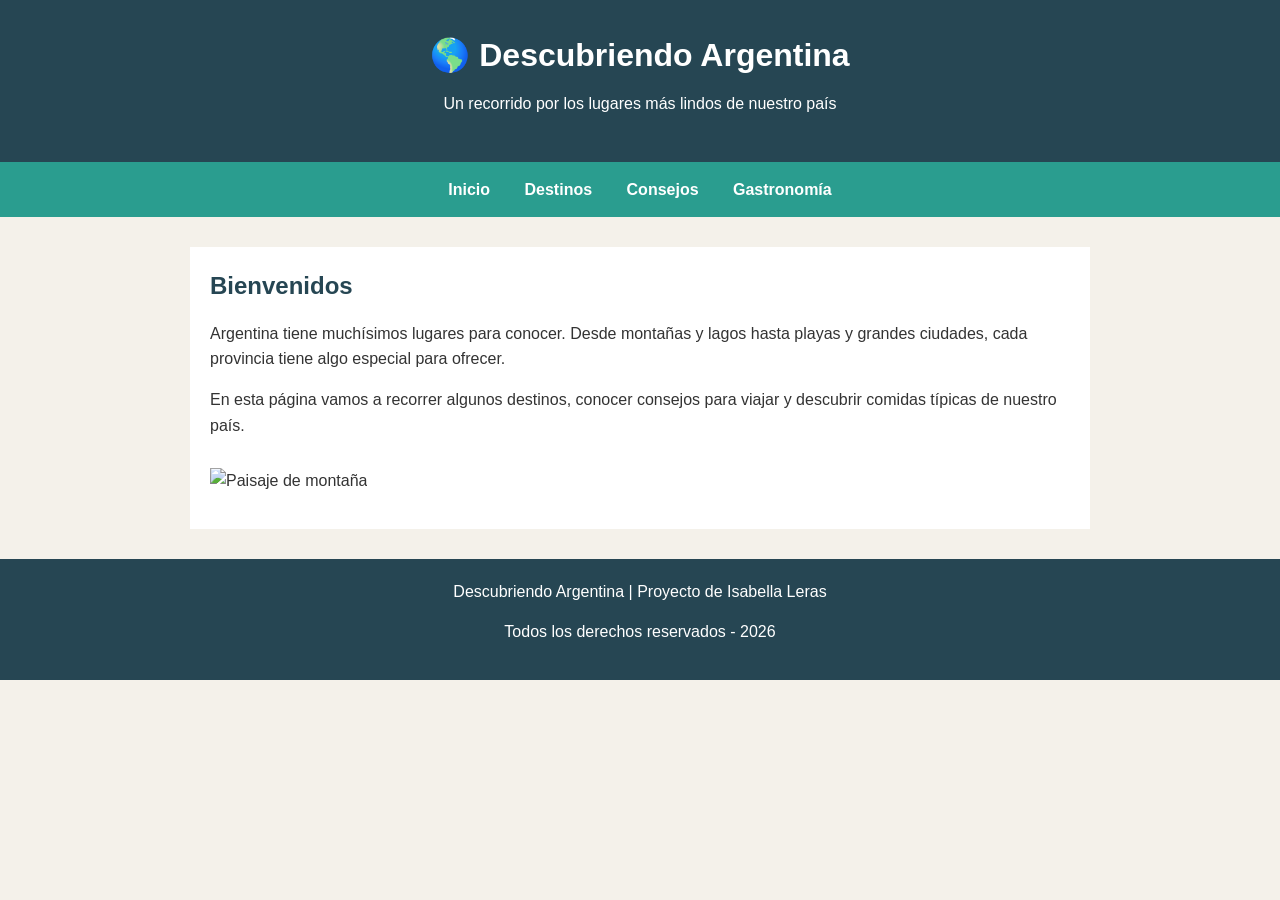
==== index.html @ 09e01bb2 "." ====
<!DOCTYPE html>
<html lang="es">
<head>
    <meta charset="UTF-8">
    <title>Descubriendo Argentina - Inicio</title>
    <link rel="stylesheet" href="style.css">
</head>
<body>

    <header>
        <h1>🌎 Descubriendo Argentina</h1>
        <p>Un recorrido por los lugares más lindos de nuestro país</p>
    </header>

    <nav>
        <a href="index.html">Inicio</a>
        <a href="destinos.html">Destinos</a>
        <a href="consejos.html">Consejos</a>
        <a href="gastronomia.html">Gastronomía</a>
    </nav>

    <main>
        <h2>Bienvenidos</h2>

        <p>
            Argentina tiene muchísimos lugares para conocer.
            Desde montañas y lagos hasta playas y grandes ciudades,
            cada provincia tiene algo especial para ofrecer.
        </p>

        <p>
            En esta página vamos a recorrer algunos destinos,
            conocer consejos para viajar y descubrir comidas típicas
            de nuestro país.
        </p>

        <img src="https://images.unsplash.com/photo-1530789253388-582c481c54b0"
             alt="Paisaje de montaña" width="600">
    </main>

    <footer>
        <p>Descubriendo Argentina | Proyecto de Isabella Leras</p>
        <p>Todos los derechos reservados - 2026</p>
    </footer>

</body>
</html>
---- style.css ----
* {
    margin: 0;
    padding: 0;
    box-sizing: border-box;
}

body {
    font-family: Arial, sans-serif;
    background-color: #f4f1ea;
    color: #333333;
    line-height: 1.6;
}

header {
    background-color: #264653;
    color: white;
    text-align: center;
    padding: 30px;
}

header h1 {
    margin-bottom: 10px;
}

nav {
    background-color: #2a9d8f;
    text-align: center;
    padding: 15px;
}

nav a {
    color: white;
    text-decoration: none;
    margin: 15px;
    font-weight: bold;
}

nav a:hover {
    color: #f4a261;
}

main {
    max-width: 900px;
    margin: 30px auto;
    padding: 20px;
    background-color: white;
}

h2 {
    color: #264653;
    margin-bottom: 15px;
}

h3 {
    color: #2a9d8f;
    margin-top: 20px;
    margin-bottom: 10px;
}

p {
    margin-bottom: 15px;
}

ul {
    margin-left: 30px;
    margin-bottom: 20px;
}

img {
    max-width: 100%;
    height: auto;
    margin: 15px 0;
}

footer {
    background-color: #264653;
    color: white;
    text-align: center;
    padding: 20px;
}
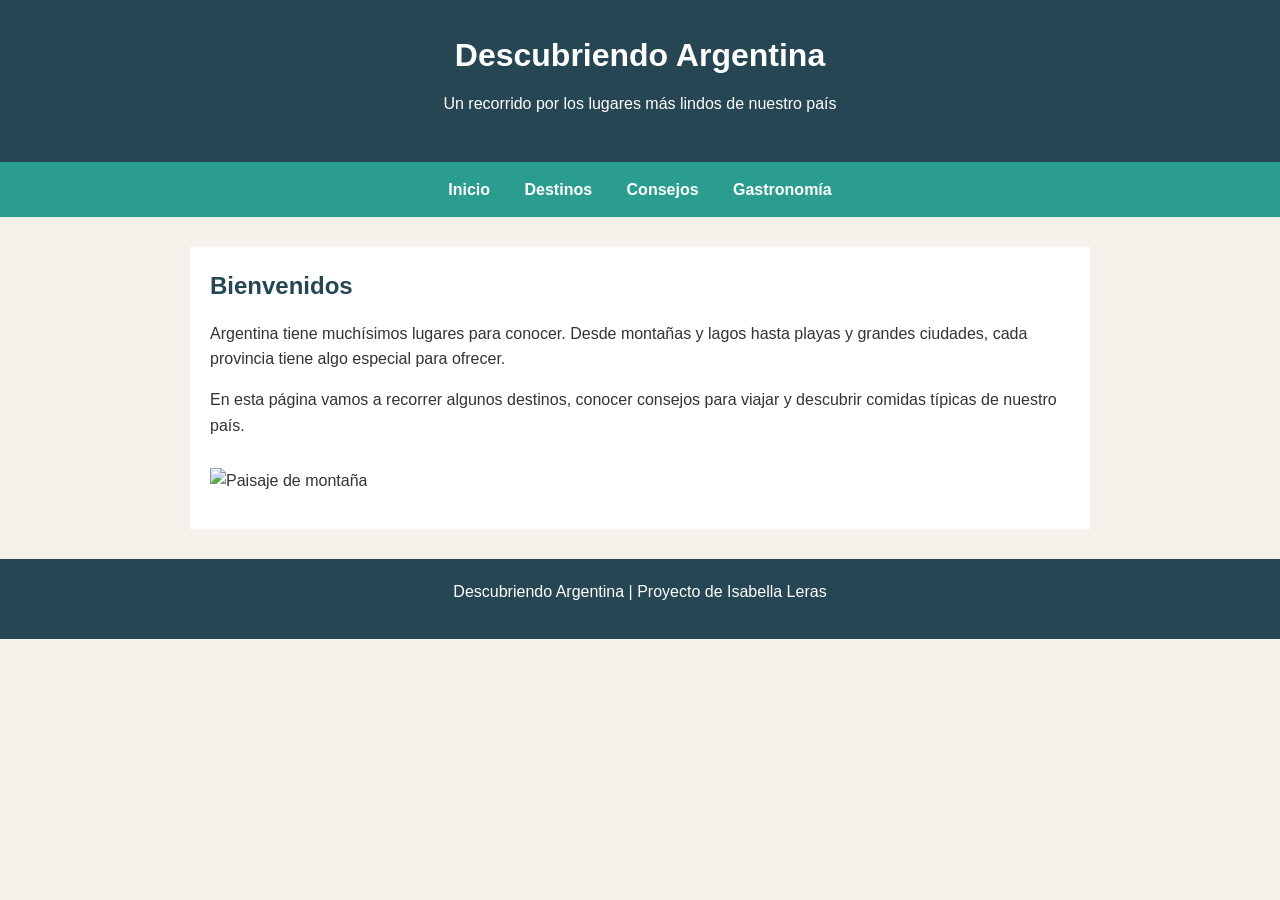
==== commit 0c08c85b: "." ====
--- a/index.html
+++ b/index.html
@@ -9,7 +9,7 @@
 <body>
 
     <header>
-        <h1>🌎 Descubriendo Argentina</h1>
+        <h1> Descubriendo Argentina</h1>
         <p>Un recorrido por los lugares más lindos de nuestro país</p>
     </header>
 
@@ -41,7 +41,6 @@
 
     <footer>
         <p>Descubriendo Argentina | Proyecto de Isabella Leras</p>
-        <p>Todos los derechos reservados - 2026</p>
     </footer>
 
 </body>
